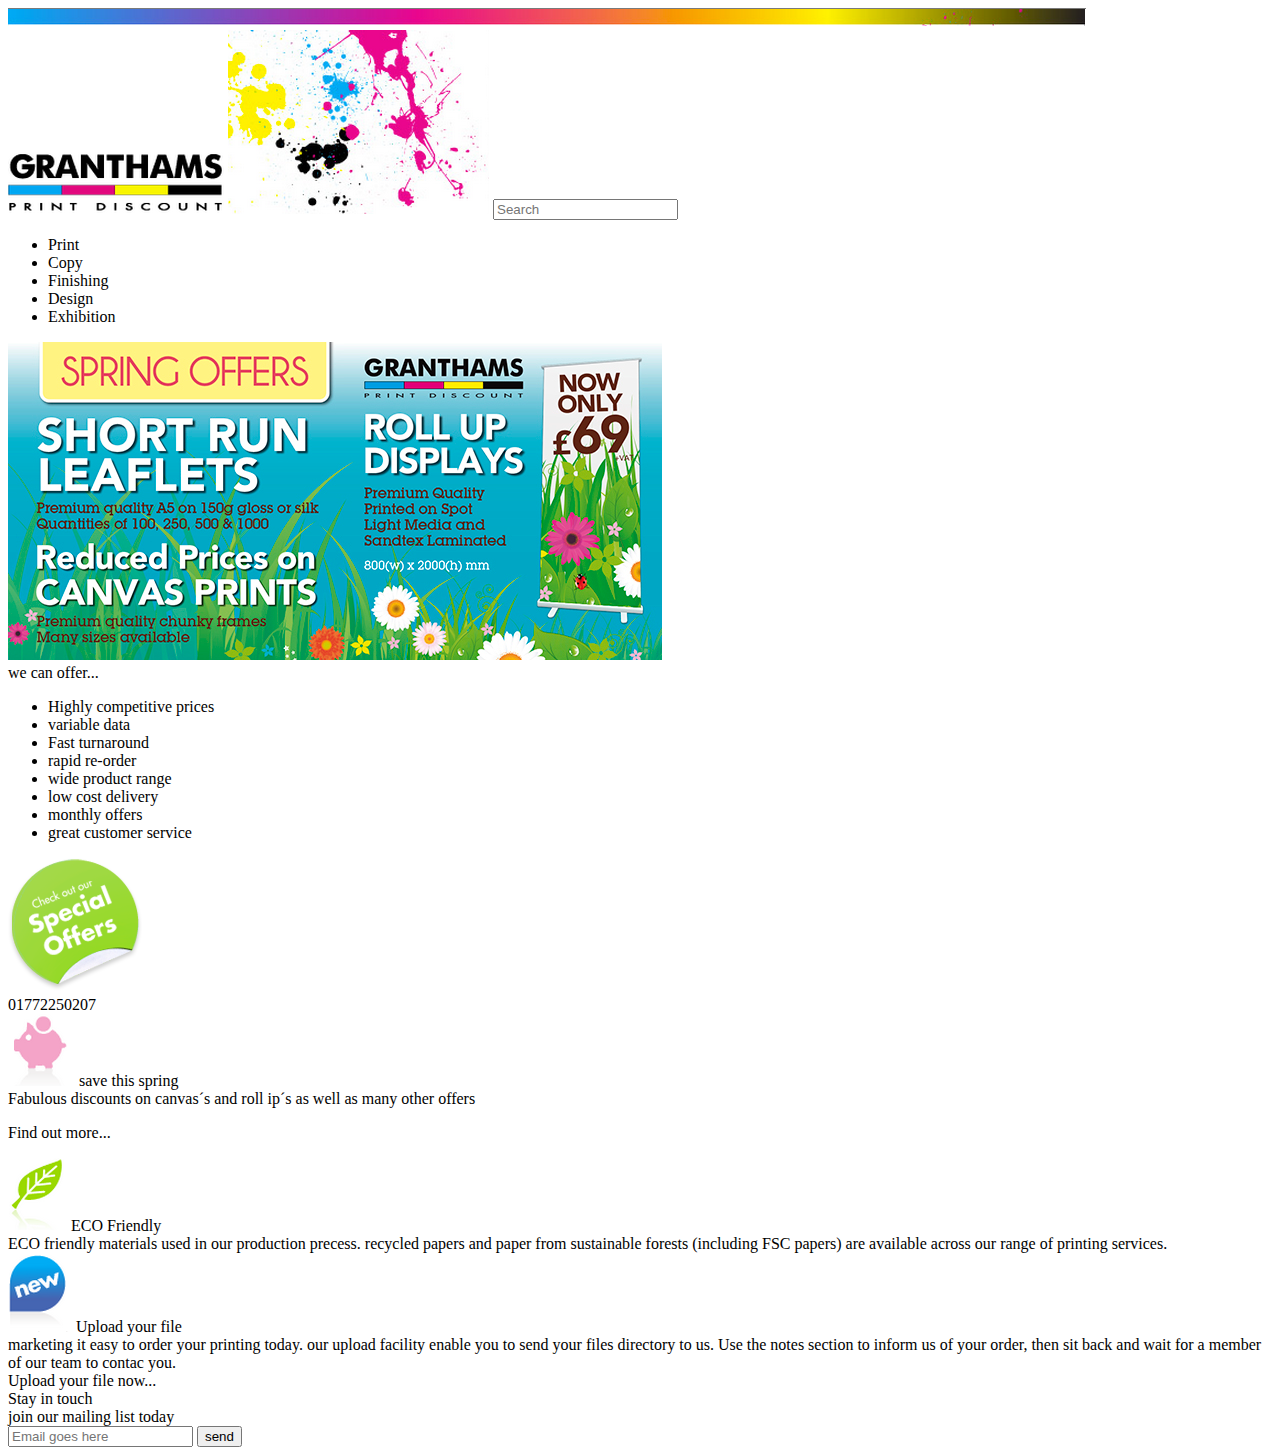
==== practica02/index.html @ fabfb0e6 "Practica02 -Estructura HTML5" ====
<!DOCTYPE html>
<html lang="en">
<head>
	<meta charset="utf-8">
	<title>Practica 02 CSS3+HTML5</title>
</head>
<body>
	<header>
		<img src="img/banner.png" alt="">
		<img src="img/granthams.png" alt="">
		<img src="img/paint.png" alt="">
		<input type="search" placeholder="Search" >
		<nav>
			<ul>
				<li>Print</li>
				<li>Copy</li>
				<li>Finishing</li>
				<li>Design</li>
				<li>Exhibition</li>
			</ul>
		</nav>
	</header>
	<section>
		<article>
			<img src="img/slide.jpg" alt="">
		</article>
		<article>
			we can offer...
			<ul>
				<li>Highly competitive prices</li>
				<li>variable data</li>
				<li>Fast turnaround</li>
				<li>rapid re-order</li>
				<li>wide product range</li>
				<li>low cost delivery</li>
				<li>monthly offers</li>
				<li>great customer service</li>
			</ul>
		</article>		
		<img src="img/bg_offer.png" alt="">
	</section>
	<section>
		<article>
			01772250207
		</article>
	</section>
	<section>
		<article>
			<img src="img/cerdito.png" alt="">
			save this spring
			<br>
			Fabulous discounts on canvas´s and roll ip´s as well as many other offers
			<p>
			Find out more...
		</article>
		<article>
			<img src="img/hoja.png" alt="">
			ECO Friendly
			<br>
			ECO friendly materials used in our production precess. recycled papers and paper from sustainable forests (including FSC papers) are available across our range of printing services.
		</article>
		<article>
			<img src="img/new.png" alt="">
			Upload your file
			<br>
			marketing it easy to order your printing today. our upload facility enable you to send your files directory to us. Use the notes section to inform us of your order, then sit back and wait for a member of our team to contac you.
			<br>
			Upload your file now...
		</article>
		<article>
			Stay in touch
			<br>
			join our mailing list today
			<br>
			<input type="email" placeholder="Email goes here" >
			<input type="button" value="send">
		</article>
	</section>
</body>
</html>
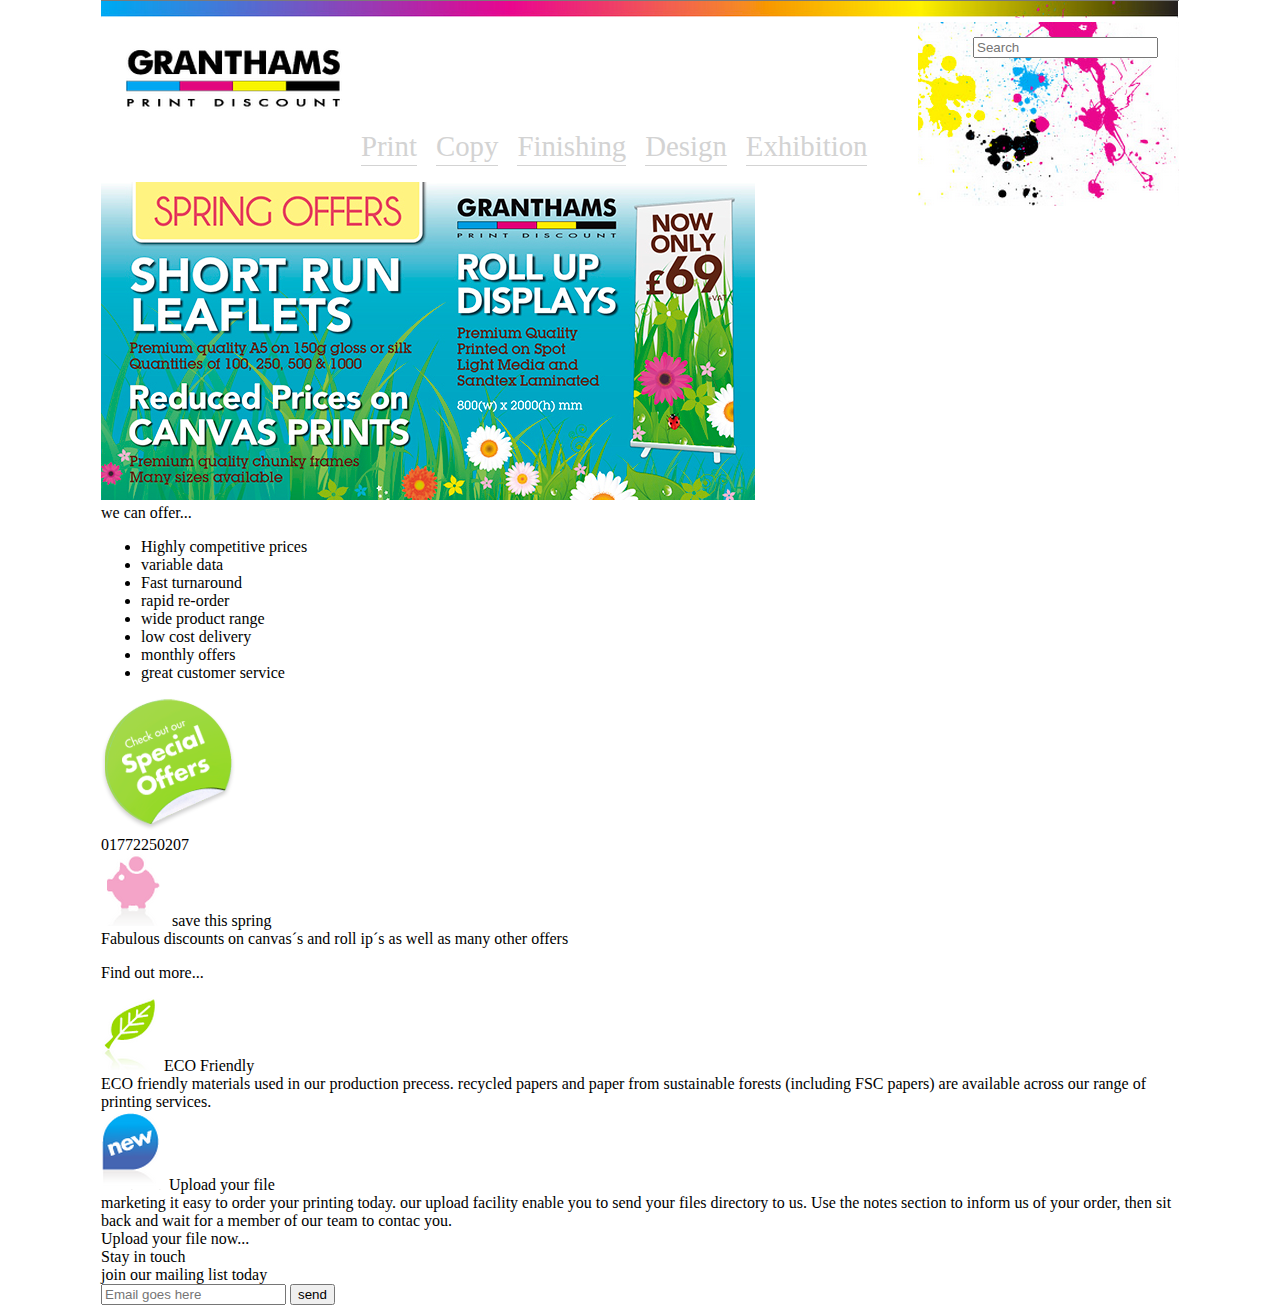
==== commit b72b38e5: "Practica02 -header" ====
--- a/practica02/index.html
+++ b/practica02/index.html
@@ -3,13 +3,14 @@
 <head>
 	<meta charset="utf-8">
 	<title>Practica 02 CSS3+HTML5</title>
+	<link rel="stylesheet" type="text/css" href="css/estilos.css">
 </head>
 <body>
 	<header>
 		<img src="img/banner.png" alt="">
-		<img src="img/granthams.png" alt="">
-		<img src="img/paint.png" alt="">
-		<input type="search" placeholder="Search" >
+		<img src="img/granthams.png" alt="" id="granthams">
+		<img src="img/paint.png" alt="" id="paint">
+		<input type="search" placeholder="Search">
 		<nav>
 			<ul>
 				<li>Print</li>
@@ -20,12 +21,14 @@
 			</ul>
 		</nav>
 	</header>
-	<section>
-		<article>
+	<section id="primerSeccion">
+		<article id="seccion01art01">
 			<img src="img/slide.jpg" alt="">
 		</article>
-		<article>
-			we can offer...
+		<article id="seccion01art02">
+			<span class="colorrosa letragrande into">
+				we can offer...
+			</span>
 			<ul>
 				<li>Highly competitive prices</li>
 				<li>variable data</li>
@@ -37,40 +40,54 @@
 				<li>great customer service</li>
 			</ul>
 		</article>		
-		<img src="img/bg_offer.png" alt="">
+		<img src="img/bg_offer.png" alt="" id="bg_offer">
 	</section>
-	<section>
+	<section id="segundaSeccion">
 		<article>
-			01772250207
+			<span class="colorrosa letramediana nito">
+				01772250207
+			</span>
 		</article>
 	</section>
-	<section>
+	<section id="terceraSeccion">
 		<article>
 			<img src="img/cerdito.png" alt="">
-			save this spring
+			<span class="colorrosa nito">
+				save this spring
+			</span> 
 			<br>
-			Fabulous discounts on canvas´s and roll ip´s as well as many other offers
+				Fabulous discounts on canvas´s and roll ip´s as well as many other offers
 			<p>
-			Find out more...
+			<span class="colorrosa">
+				Find out more...
+			</span>
 		</article>
 		<article>
 			<img src="img/hoja.png" alt="">
-			ECO Friendly
+			<span class="colorverde nito">
+				ECO Friendly
+			</span>
 			<br>
-			ECO friendly materials used in our production precess. recycled papers and paper from sustainable forests (including FSC papers) are available across our range of printing services.
+				ECO friendly materials used in our production precess. recycled papers and paper from sustainable forests (including FSC papers) are available across our range of printing services.
 		</article>
 		<article>
 			<img src="img/new.png" alt="">
-			Upload your file
+			<span class="colorazul nito">
+				Upload your file
+			</span>
 			<br>
-			marketing it easy to order your printing today. our upload facility enable you to send your files directory to us. Use the notes section to inform us of your order, then sit back and wait for a member of our team to contac you.
+				marketing it easy to order your printing today. our upload facility enable you to send your files directory to us. Use the notes section to inform us of your order, then sit back and wait for a member of our team to contac you.
 			<br>
-			Upload your file now...
+			<span class="colorazul">
+				Upload your file now...
+			</span>
 		</article>
 		<article>
-			Stay in touch
+			<span class="colorrosa letramediana">
+				Stay in touch
+			</span>
 			<br>
-			join our mailing list today
+				join our mailing list today
 			<br>
 			<input type="email" placeholder="Email goes here" >
 			<input type="button" value="send">
--- a/practica02/css/estilos.css
+++ b/practica02/css/estilos.css
@@ -0,0 +1,32 @@
+body{
+	font-size: 16px; /*1em*/
+	margin: 0px auto;
+	/*requerimiento del cliente*/
+	min-width: 1078px;
+	max-width: 1078px;
+}
+header input{
+	float:  right;
+	margin-right: -240px;
+	margin-top: 15px;
+	position: relative;
+}
+header nav{
+	/*text-align: center;*/
+	margin-left: 220PX;
+}
+header nav ul li{
+	border-bottom:  1px solid lightgray;
+	color : lightgray ;
+	display: inline-block;
+	margin-right: 15px; /*separa las cajas*/
+	font-size: 1.8em;
+	padding-bottom: 2px;
+}
+#granthams{
+	margin-top: 25px;
+	margin-left: 25px;
+}
+#paint{
+	float: right;
+}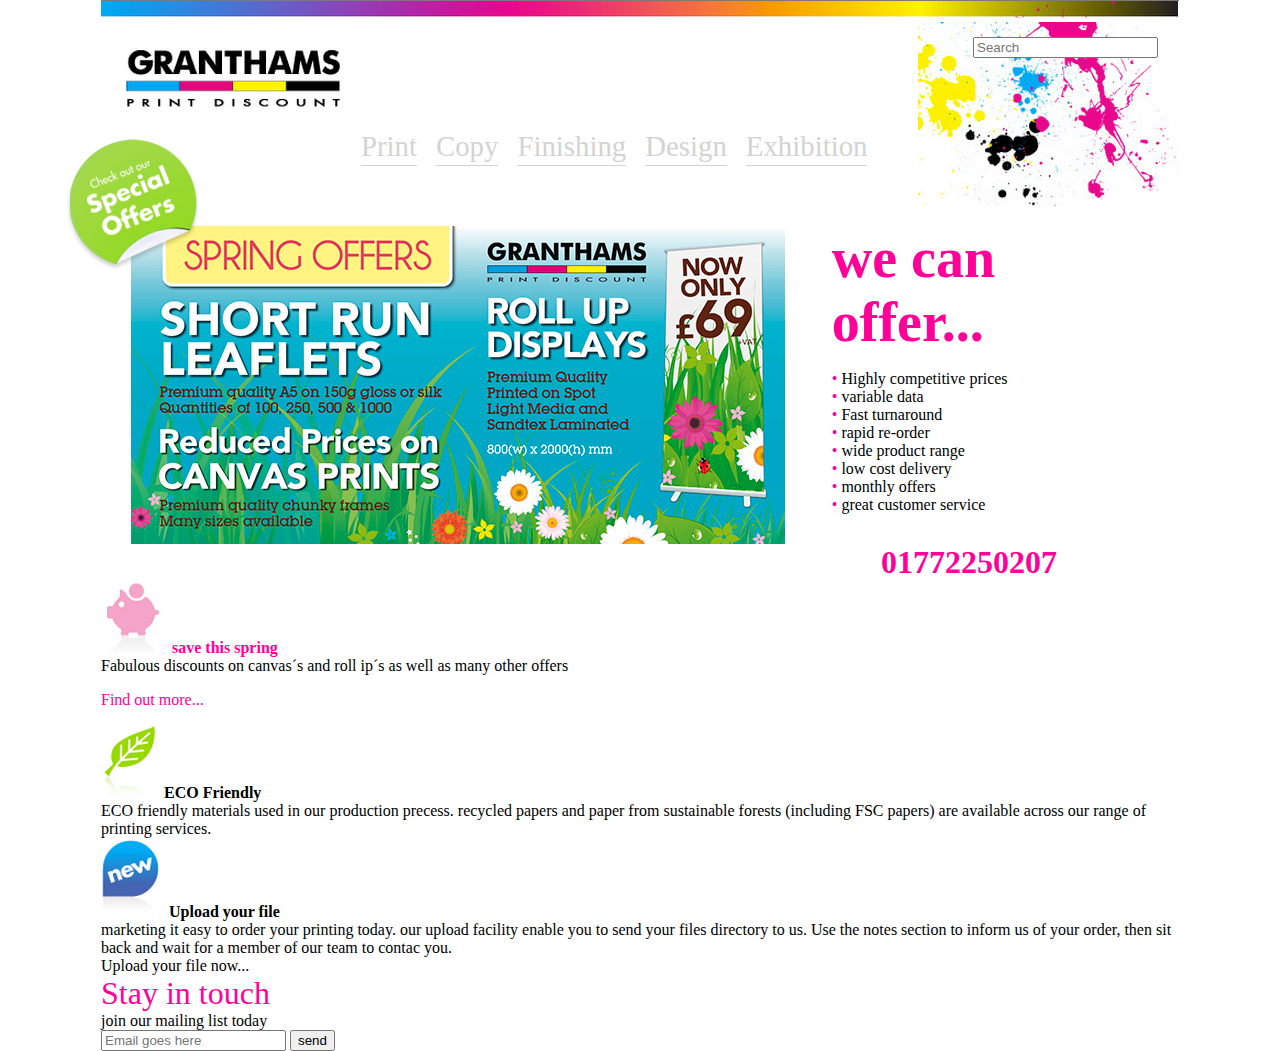
==== commit 64d1a765: "Practica02 - Seccion uno, Secccion dos" ====
--- a/practica02/index.html
+++ b/practica02/index.html
@@ -26,7 +26,7 @@
 			<img src="img/slide.jpg" alt="">
 		</article>
 		<article id="seccion01art02">
-			<span class="colorrosa letragrande into">
+			<span class="colorrosa letragrande nito">
 				we can offer...
 			</span>
 			<ul>
@@ -40,7 +40,7 @@
 				<li>great customer service</li>
 			</ul>
 		</article>		
-		<img src="img/bg_offer.png" alt="" id="bg_offer">
+		<img src="img/bg_offer.png" alt="" id="bgoffer">
 	</section>
 	<section id="segundaSeccion">
 		<article>
--- a/practica02/css/estilos.css
+++ b/practica02/css/estilos.css
@@ -23,10 +23,56 @@
 	font-size: 1.8em;
 	padding-bottom: 2px;
 }
+#bgoffer{
+	left: -35px;
+	position: relative;
+	top: -410px;
+}
 #granthams{
 	margin-top: 25px;
 	margin-left: 25px;
 }
 #paint{
 	float: right;
-}+}
+#primerSeccion{
+	height: 318px;
+	margin-top: 60px;
+}
+#primerSeccion article{
+	display: inline-block;
+	vertical-align: top;
+}
+#seccion01art01{
+	margin-left: 30px;
+	width:  60%;
+}
+#seccion01art02{
+	padding-left:  50px;
+	width: 30%; 
+}
+#seccion01art02 ul{
+	list-style: none;
+	margin-left: -40px;
+}
+#seccion01art02 ul li:before{
+	content: "• ";
+	color: #FF0099;
+}
+#segundaSeccion article{
+	padding-right: 122px;
+	text-align: right;
+}
+.colorrosa{
+	color: #FF0099;
+}
+.letragrande{
+	font-size: 3.5em;
+}
+.letramediana{
+	font-size: 2em;
+
+}
+.nito{
+	font-weight: bold;
+}
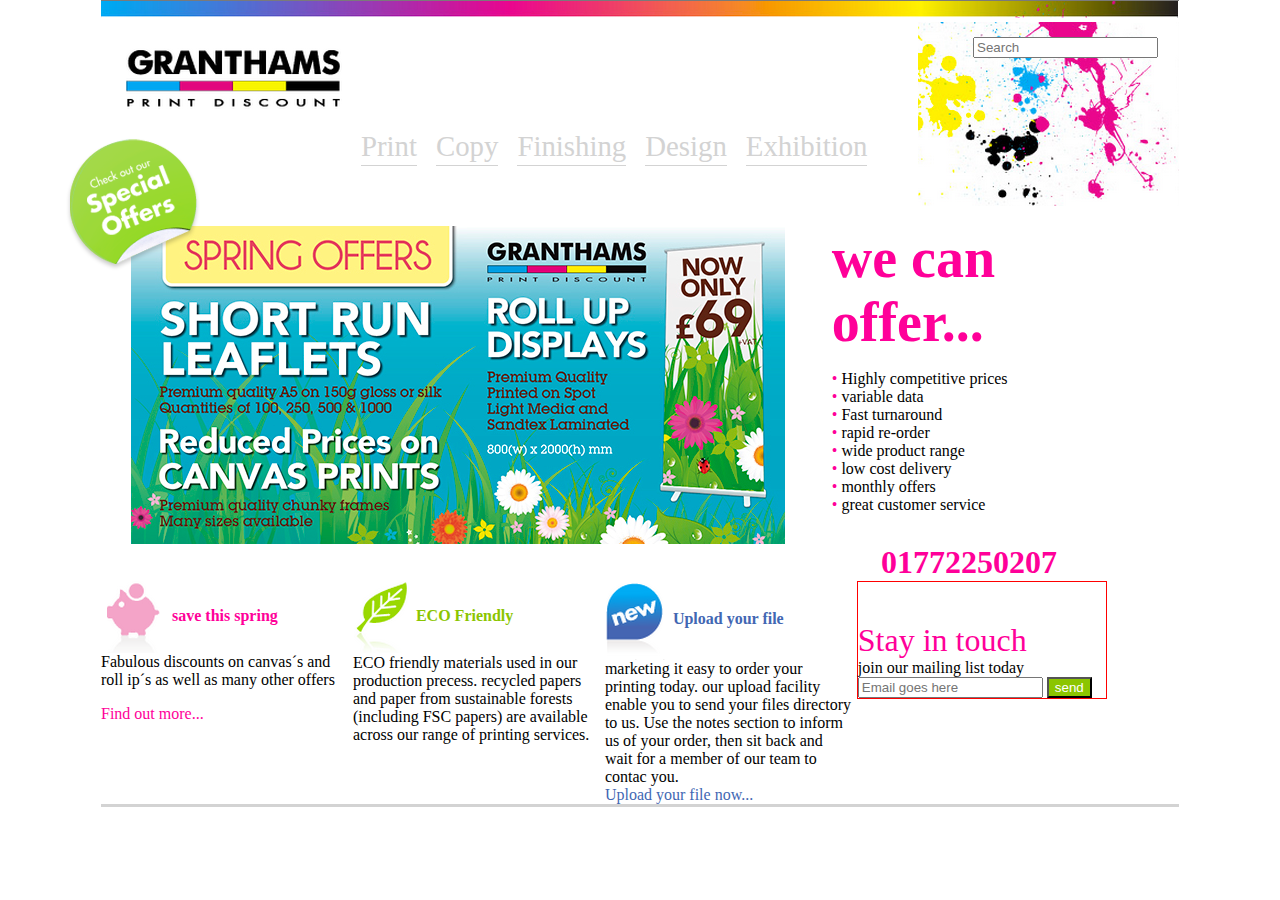
==== commit 92738efe: "Practica02 - terminada" ====
--- a/practica02/index.html
+++ b/practica02/index.html
@@ -82,7 +82,7 @@
 				Upload your file now...
 			</span>
 		</article>
-		<article>
+		<article id="secc03art04">
 			<span class="colorrosa letramediana">
 				Stay in touch
 			</span>
@@ -92,6 +92,10 @@
 			<input type="email" placeholder="Email goes here" >
 			<input type="button" value="send">
 		</article>
+		<!-- <img src="img/image-right.png" id="imagen"> -->
 	</section>
+	<footer>
+		
+	</footer>
 </body>
 </html>--- a/practica02/css/estilos.css
+++ b/practica02/css/estilos.css
@@ -4,6 +4,12 @@
 	/*requerimiento del cliente*/
 	min-width: 1078px;
 	max-width: 1078px;
+}
+footer{
+	border-top: 3px solid lightgray;
+	color: white;
+	background: #4d70ba;
+	padding-left: 20px;
 }
 header input{
 	float:  right;
@@ -27,6 +33,11 @@
 	left: -35px;
 	position: relative;
 	top: -410px;
+}
+#imagen{
+	left: 809px;
+	position: relative;
+	margin: 50px;
 }
 #granthams{
 	margin-top: 25px;
@@ -59,9 +70,35 @@
 	content: "• ";
 	color: #FF0099;
 }
+#secc03art04{
+	border: 1px solid red;
+	/*margin-top: 40px;*/
+	padding-top: 40px;
+}
+#secc03art04 article input{
+	border-radius: 5px;
+}
+#terceraSeccion article input[type="button"]{
+	background: #8bc500;
+	color: white;
+}
 #segundaSeccion article{
 	padding-right: 122px;
 	text-align: right;
+}
+#terceraSeccion article{
+	display: inline-block;
+	vertical-align: top;
+	width: 23%;
+}
+#terceraSeccion article img{
+	vertical-align: middle;
+}
+.colorazul{
+	color: #4267b3;
+}
+.colorverde{
+	color: #8bc500;
 }
 .colorrosa{
 	color: #FF0099;
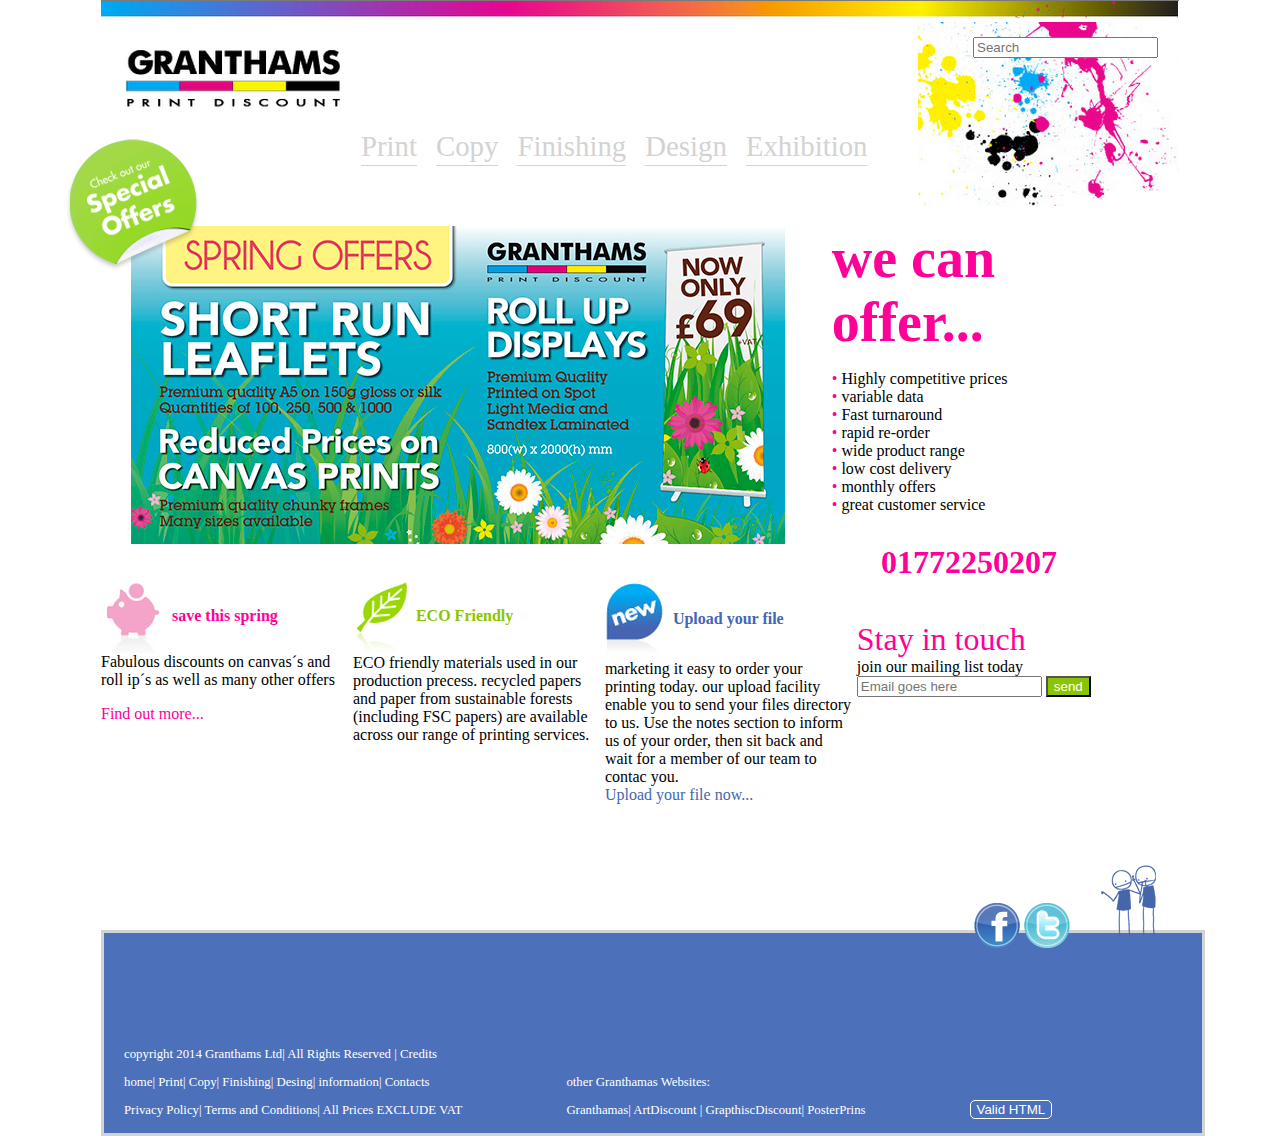
==== commit 7997bebd: "Practica02 Casi al 100%" ====
--- a/practica02/index.html
+++ b/practica02/index.html
@@ -92,9 +92,34 @@
 			<input type="email" placeholder="Email goes here" >
 			<input type="button" value="send">
 		</article>
-		<!-- <img src="img/image-right.png" id="imagen"> -->
+		<section id="cuartaSeccion">
+				<article>
+						<img src="img/image-right.png">
+				   </article> 
+		</section>
 	</section>
 	<footer>
+		<section>
+				<img src="img/icon_facebook.png">
+				<img src="img/icon_twitter.png" >
+		</section>
+			
+		<article>
+			copyright 2014 Granthams Ltd| All Rights Reserved | Credits
+			<p>
+			home| Print| Copy| Finishing| Desing| information| Contacts
+			<p>
+			Privacy Policy| Terms and Conditions| All Prices EXCLUDE VAT
+		</article>
+		<article>
+			<p id="Other">
+			other Granthamas Websites:
+			</p>
+			Granthamas| ArtDiscount | GrapthiscDiscount| PosterPrins
+		</article>
+		<article>
+			<input type="button" value="Valid HTML">
+		</article>
 		
 	</footer>
 </body>
--- a/practica02/css/estilos.css
+++ b/practica02/css/estilos.css
@@ -6,10 +6,39 @@
 	max-width: 1078px;
 }
 footer{
-	border-top: 3px solid lightgray;
+	/* border:1px solid red; */
+	border: 3px solid lightgray;
 	color: white;
-	background: #4d70ba;
+	background-color: #4d70ba;
 	padding-left: 20px;
+	margin-top:50px;
+    width:100%;
+    height:200px;
+}
+footer article{
+	
+	margin-top: 65px;
+	margin-right: 50px;  
+	/* block es para ponerlo en bloque */
+	display: inline-block;  
+	font-size: 0.8em;
+	margin-right: 100px;
+}
+footer article input[type="button"]{
+	background-color: #4d70ba ;
+	color: white;
+	/* border-radius es para redondiar los bordes */
+	border-radius:  5px;
+	border: 1px solid white;
+	position: relative;
+	
+}
+footer section img{
+	/* border: 1px solid red; */
+	position: relative;
+	top : -30px;
+	margin-left: 850PX;
+	margin-right: -850px
 }
 header input{
 	float:  right;
@@ -71,7 +100,7 @@
 	color: #FF0099;
 }
 #secc03art04{
-	border: 1px solid red;
+	/* border: 1px solid red; */
 	/*margin-top: 40px;*/
 	padding-top: 40px;
 }
@@ -94,6 +123,15 @@
 #terceraSeccion article img{
 	vertical-align: middle;
 }
+#cuartaSeccion article img{
+	/* border: 1px solid red; */
+	vertical-align: baseline;
+	margin-top: 1px;
+	position: relative;
+	top: 60px;
+	display: inline-block; 
+	margin-left: 1000PX;
+}
 .colorazul{
 	color: #4267b3;
 }
@@ -113,3 +151,5 @@
 .nito{
 	font-weight: bold;
 }
+
+
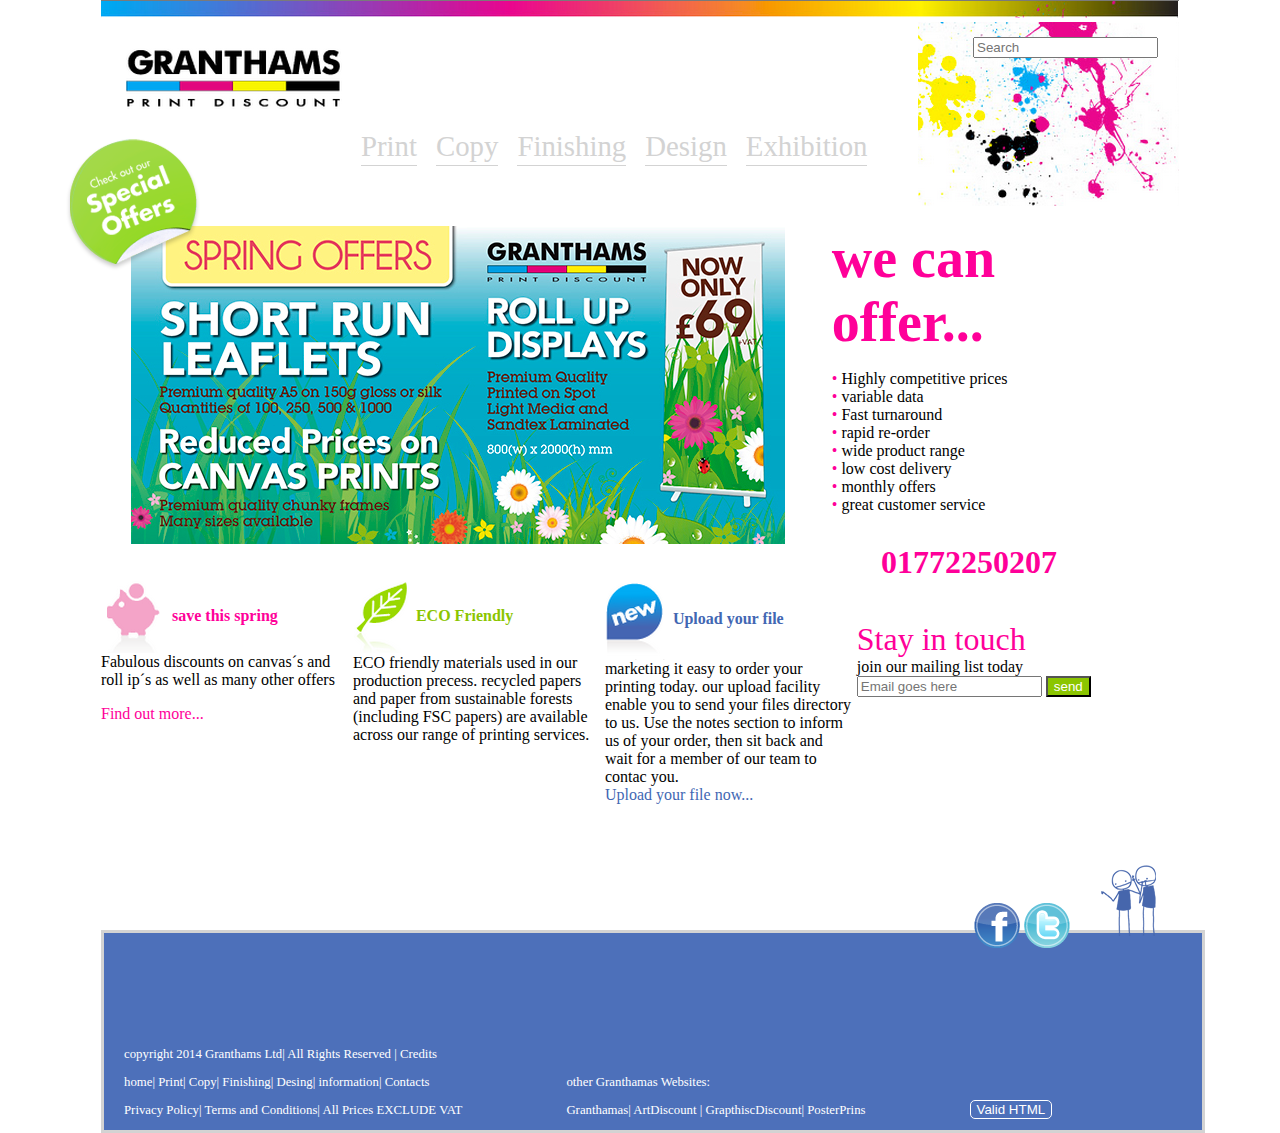
==== commit 550ce3e0: "practica03 tarea empezada" ====
--- a/practica02/index.html
+++ b/practica02/index.html
@@ -10,7 +10,8 @@
 		<img src="img/banner.png" alt="">
 		<img src="img/granthams.png" alt="" id="granthams">
 		<img src="img/paint.png" alt="" id="paint">
-		<input type="search" placeholder="Search">
+		<!-- placeholder="Search" buscador -->
+		<input type="search" placeholder="Search"> 
 		<nav>
 			<ul>
 				<li>Print</li>
--- a/practica02/css/estilos.css
+++ b/practica02/css/estilos.css
@@ -13,10 +13,9 @@
 	padding-left: 20px;
 	margin-top:50px;
     width:100%;
-    height:200px;
+    /* height:200px; */
 }
 footer article{
-	
 	margin-top: 65px;
 	margin-right: 50px;  
 	/* block es para ponerlo en bloque */
@@ -76,6 +75,7 @@
 	float: right;
 }
 #primerSeccion{
+	/* border: 1px solid red; */
 	height: 318px;
 	margin-top: 60px;
 }
